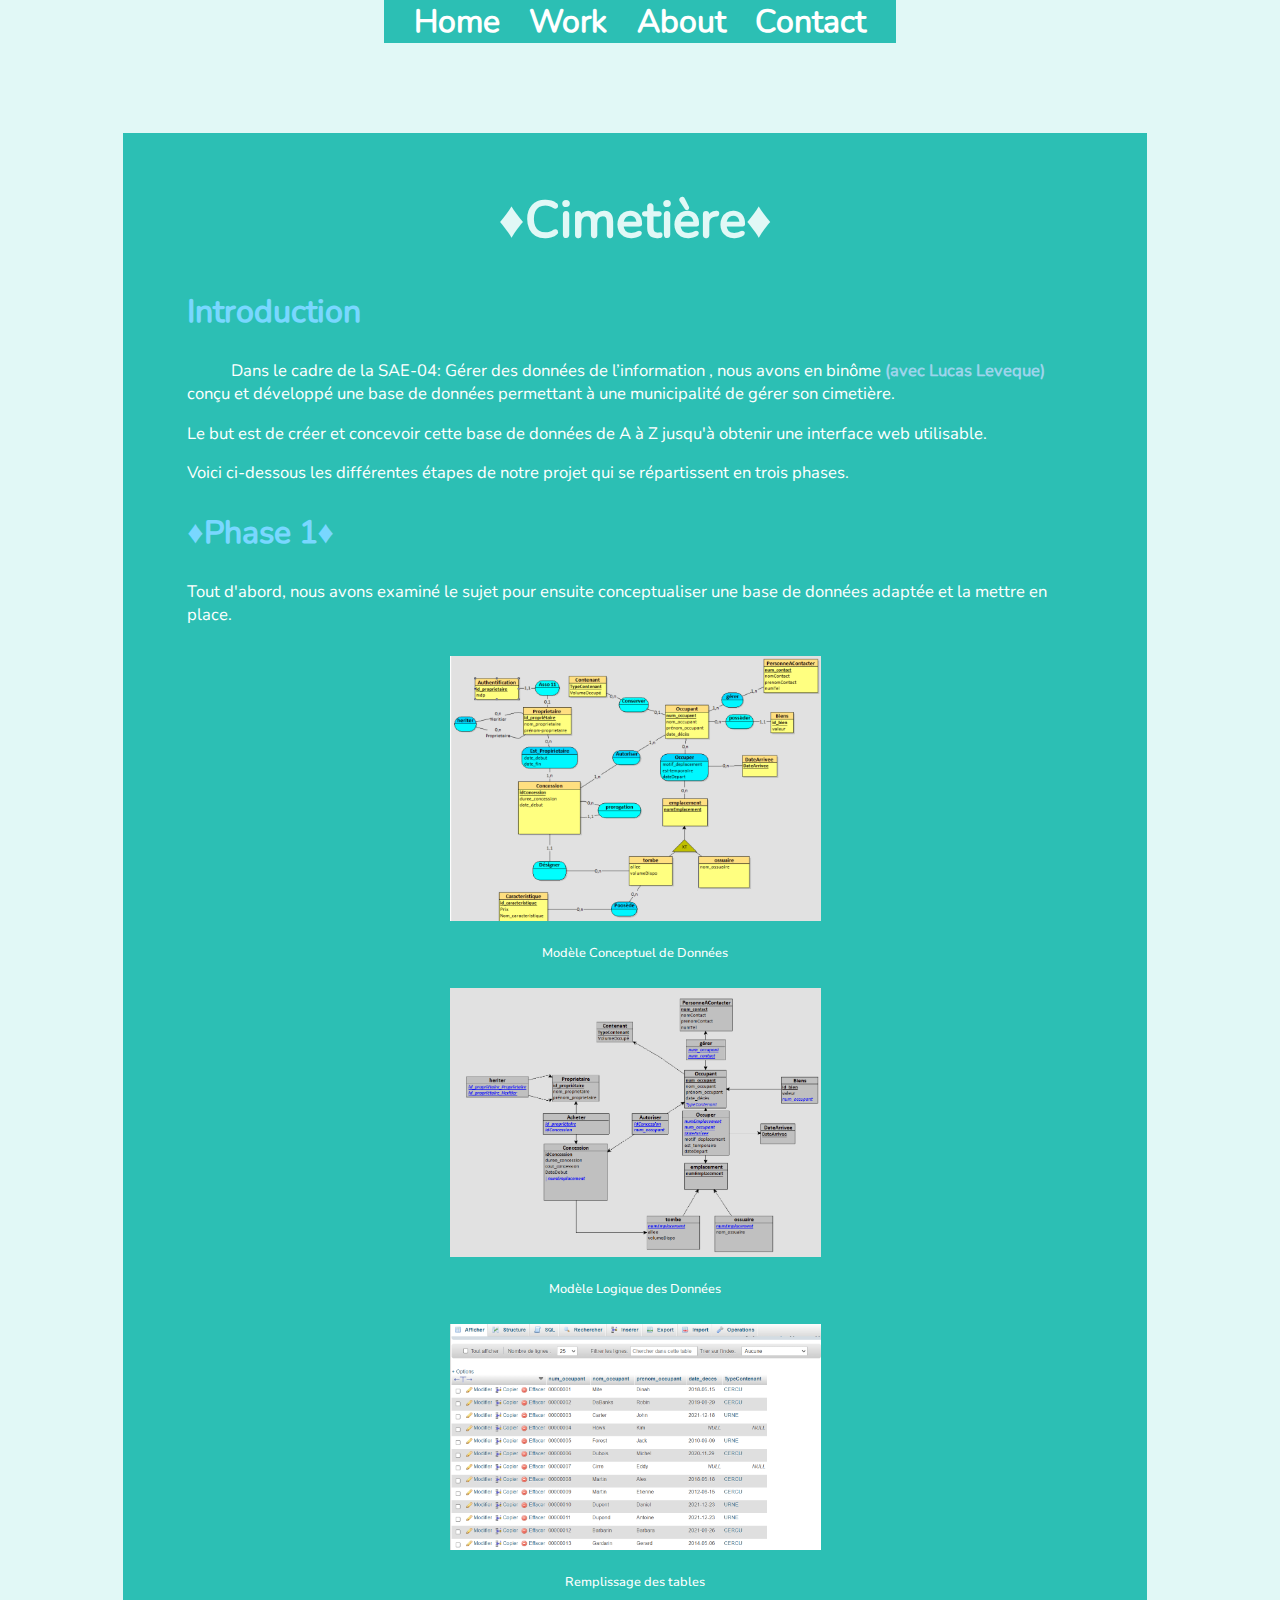
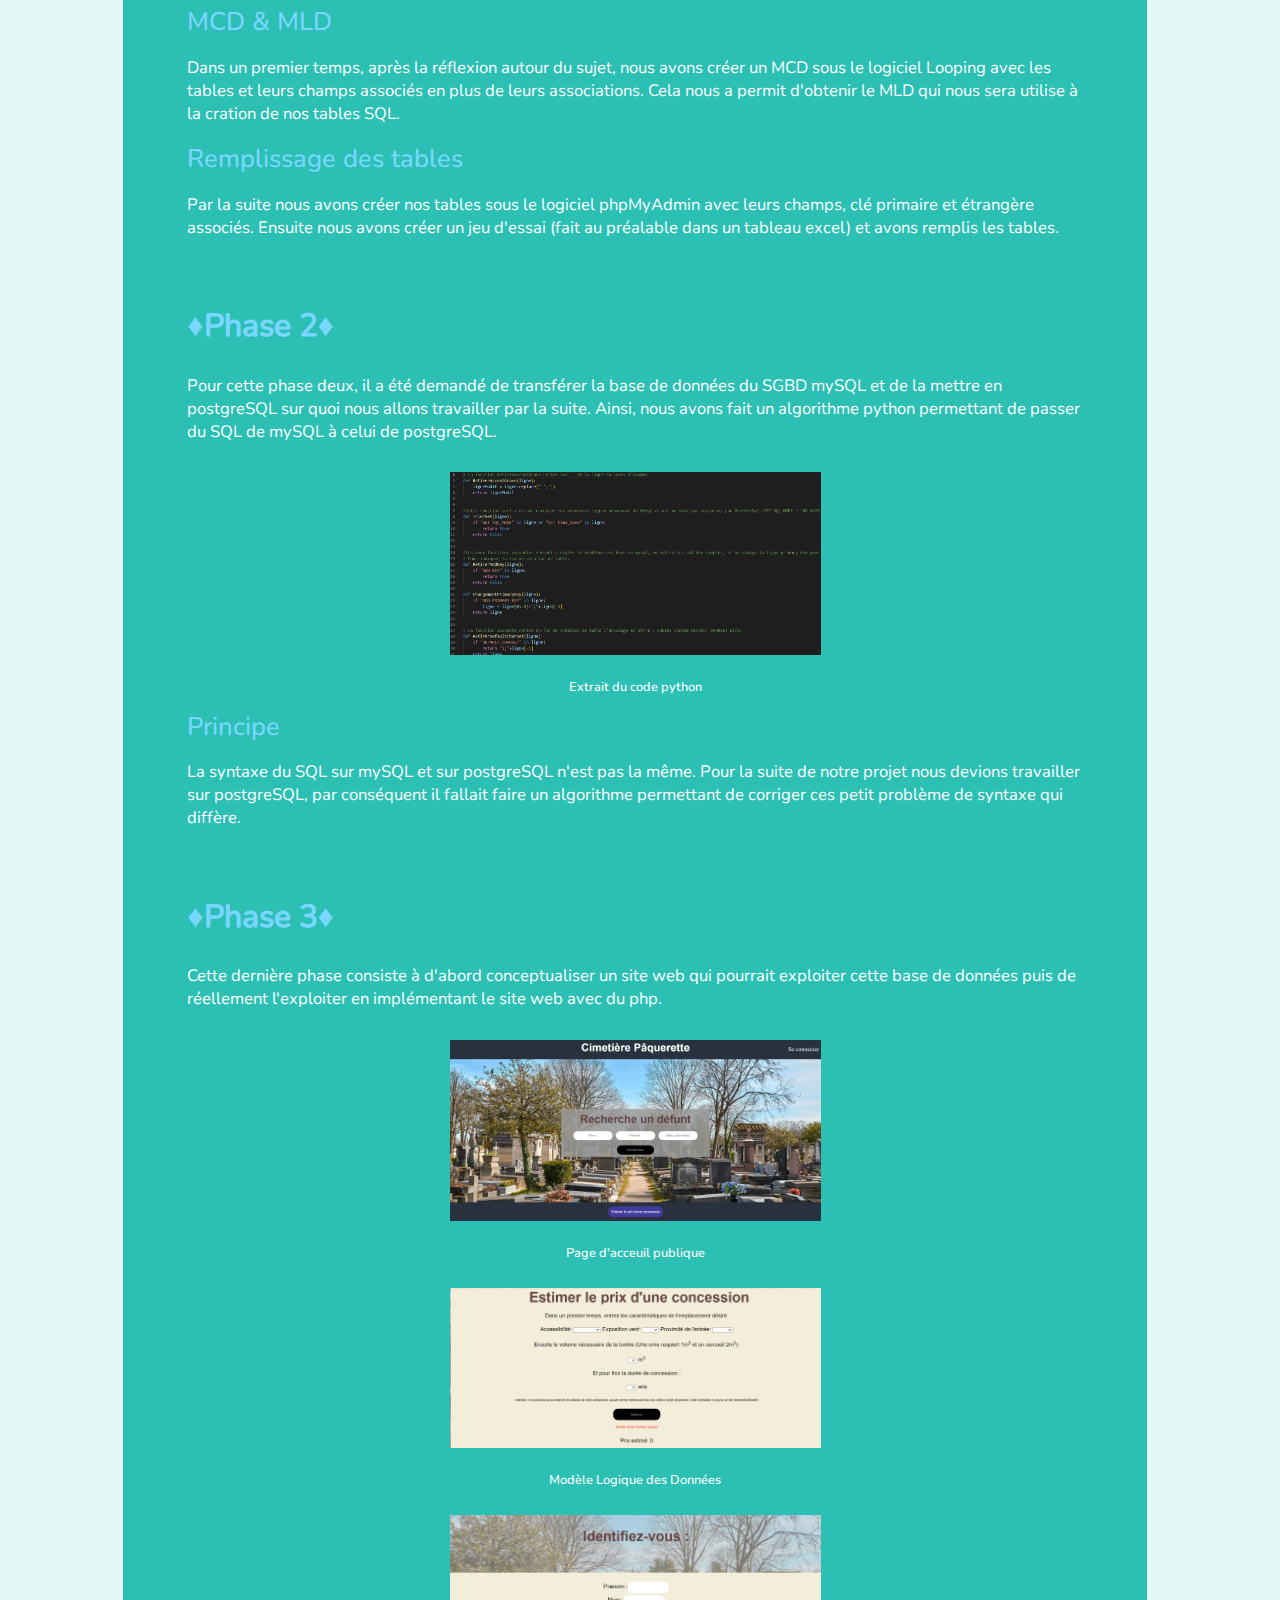
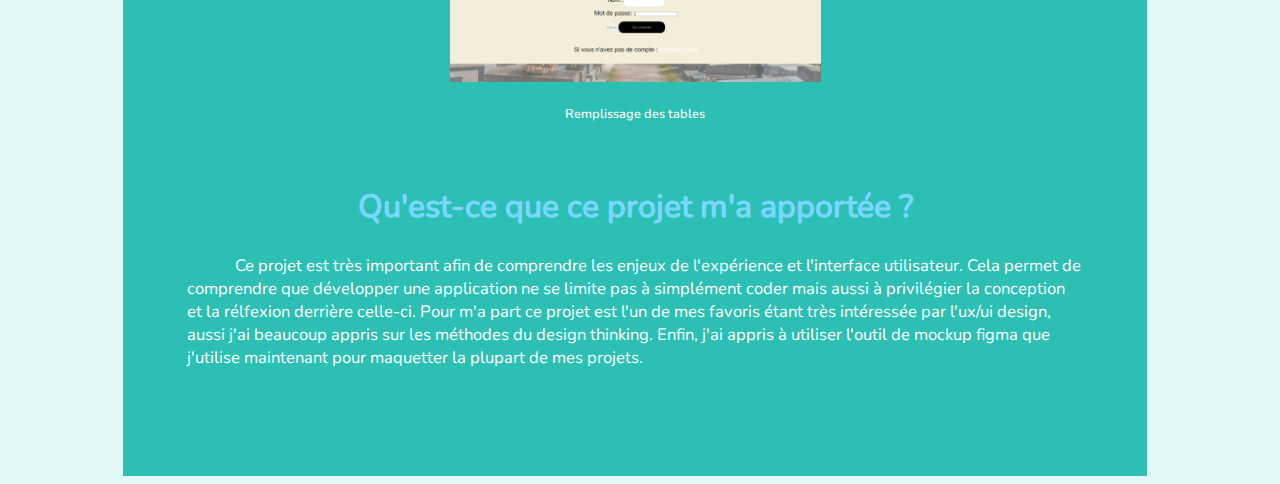
==== Cimetiere.html @ 60b6fc54 "commit" ====
<!DOCTYPE html>
<html lang="en">
<head>
    <meta charset="UTF-8">
    <meta http-equiv="X-UA-Compatible" content="IE=edge">
    <meta name="viewport" content="width=device-width, initial-scale=1.0">
    <link rel="stylesheet" href="more.css">
    <title>Cimetière</title>
</head>
<body>
    <div class = "header">
        <div class = "headerElem"><a href="index.html">Home</a></div>
        <div class = "headerElem"><a href="#">Work</a></div>
        <div class = "headerElem"><a href="#">About</a></div>
        <div class = "headerElem"><a href="#">Contact</a></div>
    </div>

    <div class = "central">
        <h1>♦Cimetière♦</h1>
        <div class="container">
            <h2>Introduction</h2>
            <p>&nbsp &nbsp &nbsp &nbsp &nbsp &nbspDans le cadre de la SAE-04: Gérer des données de l’information , nous avons en binôme <a href="https://perso-etudiant.u-pem.fr/~lucas.leveque/Portfolio/">(avec Lucas Leveque)</a> conçu et développé une base de données permettant à une municipalité de gérer son cimetière. 
                
            </p>
            <p>Le but est de créer et concevoir cette base de données de A à Z jusqu'à obtenir une interface web utilisable.</p>
            <p>Voici ci-dessous les différentes étapes de notre projet qui se répartissent en trois phases.</p>

            <h2>♦Phase 1♦</h2>
            <p>Tout d'abord, nous avons examiné le sujet pour ensuite conceptualiser une base de données adaptée et la mettre en place.</p>
            <div class="image-flex">
                <figure>
                    <img src="pictures/mcd.png">
                    <figcaption>Modèle Conceptuel de Données</figcaption>
                </figure>
                <figure>
                    <img src="pictures/mld.png">
                    <figcaption>Modèle Logique des Données</figcaption>
                </figure>
                <figure>
                    <img src="pictures/phpmyadmin.png">
                    <figcaption>Remplissage des tables</figcaption>
                </figure>
            </div>
           
            <div class="sous-titre">MCD & MLD</div>
            <p>Dans un premier temps, après la réflexion autour du sujet, nous avons créer un MCD sous le logiciel Looping avec les tables et leurs champs associés en plus de leurs associations. Cela nous a permit d'obtenir le MLD qui nous sera utilise à la cration de nos tables SQL.
            </p>
            <div class="sous-titre">Remplissage des tables</div>
            <p>Par la suite nous avons créer nos tables sous le logiciel phpMyAdmin avec leurs champs, clé primaire et étrangère associés. Ensuite nous avons créer un jeu d'essai (fait au préalable dans un tableau excel) et avons remplis les tables.</p>
            
            
            
            <br>
            <h2>♦Phase 2♦</h2>

            <p>Pour cette phase deux, il a été demandé de transférer la base de données du SGBD mySQL et de la mettre en postgreSQL sur quoi nous allons travailler par la suite. Ainsi, nous avons fait un algorithme python permettant de passer du SQL de mySQL à celui de postgreSQL. 
            </p>
            <div class="image-flex">
                <figure>
                    <img src="pictures/bddphase2.png">
                    <figcaption>Extrait du code python</figcaption>
                </figure>    
            </div>

            <div class="sous-titre">Principe</div>
            <p>La syntaxe du SQL sur mySQL et sur postgreSQL n'est pas la même. Pour la suite de notre projet nous devions travailler sur postgreSQL, par conséquent il fallait faire un algorithme permettant de corriger ces petit problème de syntaxe qui diffère. 
            </p>
            
            <br>
            <h2>♦Phase 3♦</h2>
            <p>Cette dernière phase consiste à d'abord conceptualiser un site web qui pourrait exploiter cette base de données puis de réellement l'exploiter en implémentant le site web avec du php.</p>
            <div class="image-flex">
                <figure>
                    <img src="pictures/acceuilcim.png">
                    <figcaption>Page d'acceuil publique</figcaption>
                </figure>
                <figure>
                    <img src="pictures/estimation.png">
                    <figcaption>Modèle Logique des Données</figcaption>
                </figure>
                <figure>
                    <img src="pictures/inscriptionbdd.png">
                    <figcaption>Remplissage des tables</figcaption>
                </figure>
            </div>
            <br>
            <h2 style="text-align: center">Qu'est-ce que ce projet m'a apportée ?</h2>
            <p> &nbsp &nbsp &nbsp &nbsp &nbsp &nbsp Ce projet est très important afin de comprendre les enjeux de l'expérience et l'interface utilisateur. Cela permet de comprendre que développer une application ne se limite pas à simplément coder mais aussi à privilégier la conception et la rélfexion derrière celle-ci. Pour m'a part ce projet est l'un de mes favoris étant très intéressée par l'ux/ui design, aussi j'ai beaucoup appris sur les méthodes du design thinking. 
                Enfin, j'ai appris à utiliser l'outil de mockup figma que j'utilise maintenant pour maquetter la plupart de mes projets.
            </p>

            </p> 
        </div>
    </div>
      
</body>
</html>
---- more.css ----
:root {
    background: #E1F8F6;
    --main-color: #2CBFB4;
    --secondary-color: #E1F8F6;
    --text-color:white;
    --pane-padding: 5px 42px;
    --main-font:  Nunito;
    scroll-behavior: smooth;
}

@font-face{ 
    font-family: "Nunito";
    src: url(font/static/Nunito-Medium.ttf)
}

@font-face{ 
    font-family: "NunitoRegular";
    src: url(font/static/Nunito-Regular.ttf)
}





body{
    margin-top: 0;
    font-family: var(--main-font)
}


.header{
    width:40vw;
    display:flex;
    justify-content: space-evenly;
    background-color: var(--main-color);
    position:relative;
    margin: 0 auto;
    font-family: NunitoRegular;
    font-size:2.5vw;
    margin-bottom:2vh;
    z-index:1000;
}

.header a{
    text-decoration: none;
    color: white
}

.header a:hover{
    text-decoration: underline;
    color: white
}


.central{
    margin-top: 10vh;
    padding-top: 2vh;
    width: 80vw;
    margin-left: 9vw;
    height: auto;
    background-color: var(--main-color);
    padding-bottom: 10vh;
}

.container{
    padding-left: 5vw;
    padding-right: 5vw;
}

.image-flex{
    width: auto;
    display: flex;
    flex-direction: row;
    flex-wrap: wrap;
    justify-content: space-evenly
}

.image-flex img{
    padding-bottom: 2vh;
    width:29vw;
    height: auto;
}

figure{
    text-align: center;
    color: var(--text-color);
    font-size:1vw;
}

h1{
    color: var(--secondary-color);
    text-align: center;
    font-size: 4vw;

}

h2{
    color:#79d7ff;
    font-size: 2.5vw;
}

.sous-titre{
    color:#79d7ff;
    font-size: 2vw;
}

p{
    color: var(--text-color);
    font-size:1.3vw;
    font-family: NunitoRegular;
}

a{ 
    text-decoration: none; 
    color:#9dd4eb;
    font-weight: bold;
}

a:hover{ 
    color: rgb(229, 198, 255);
}
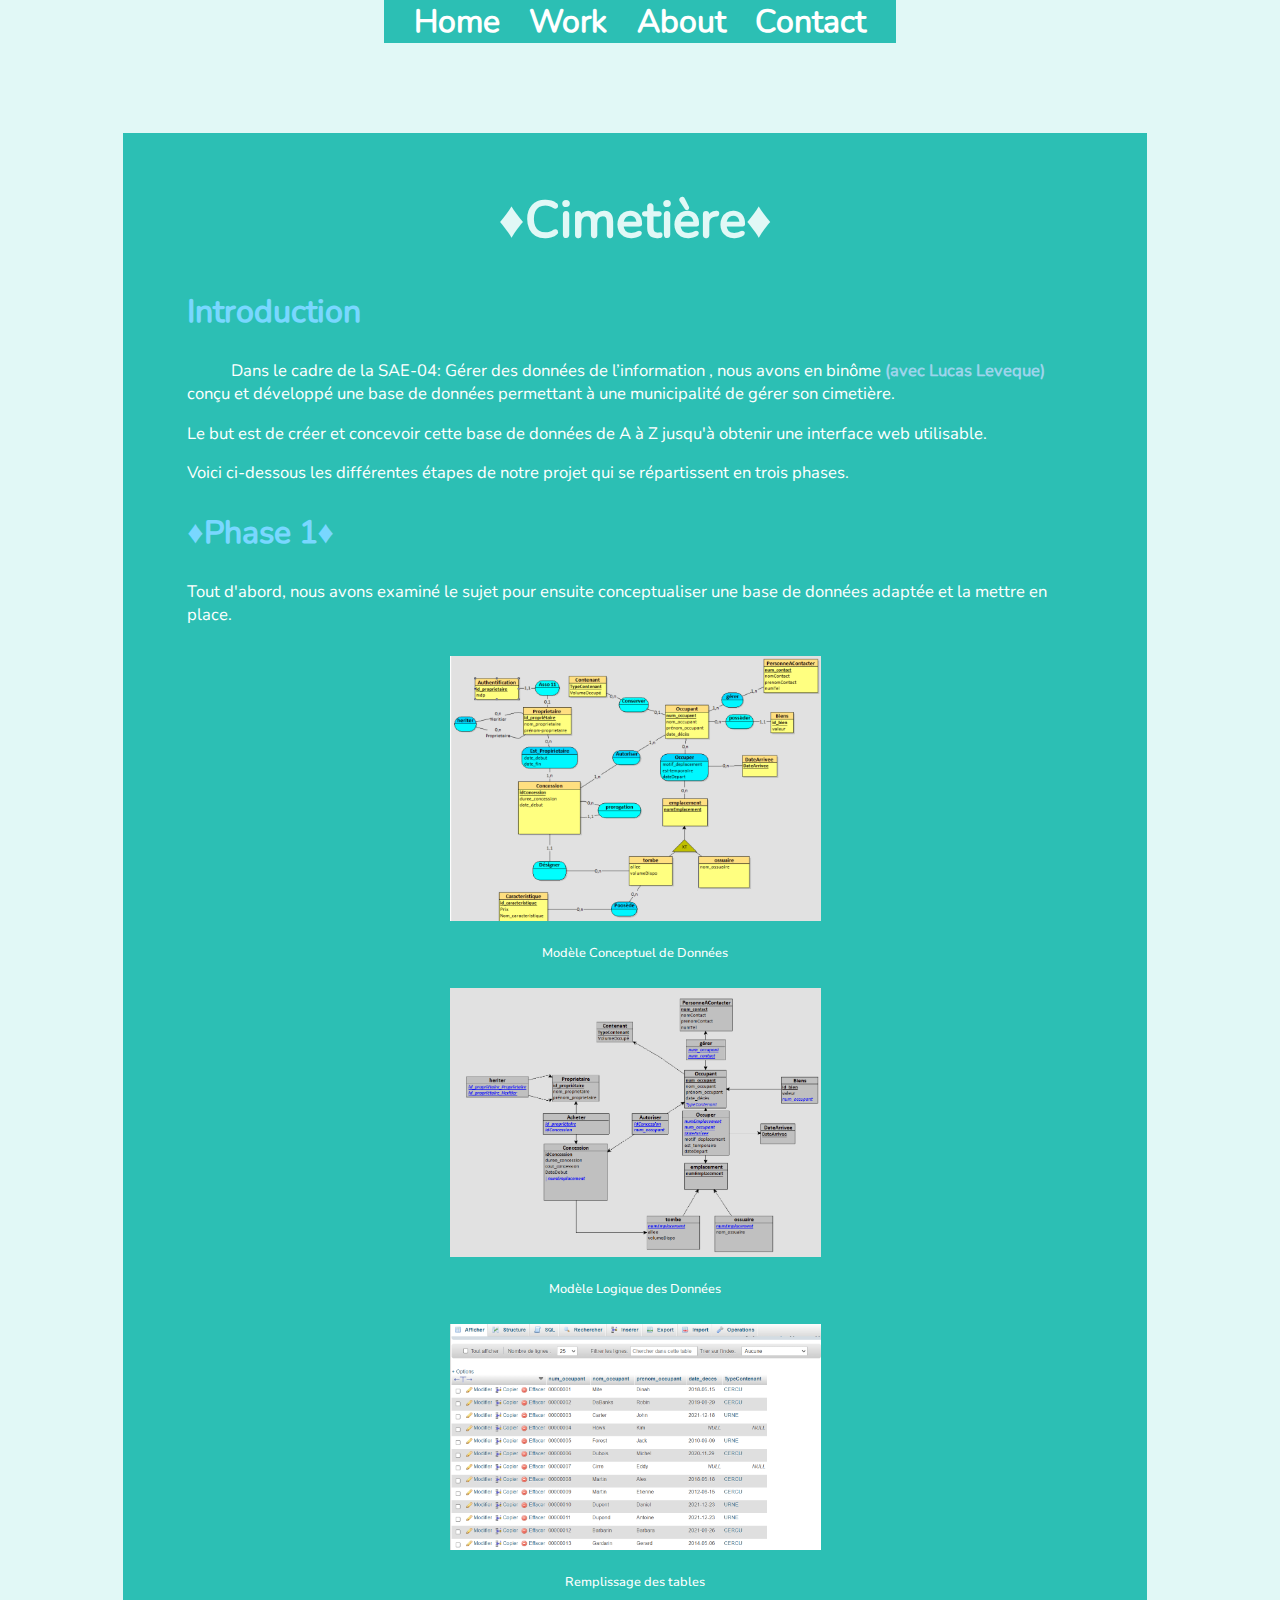
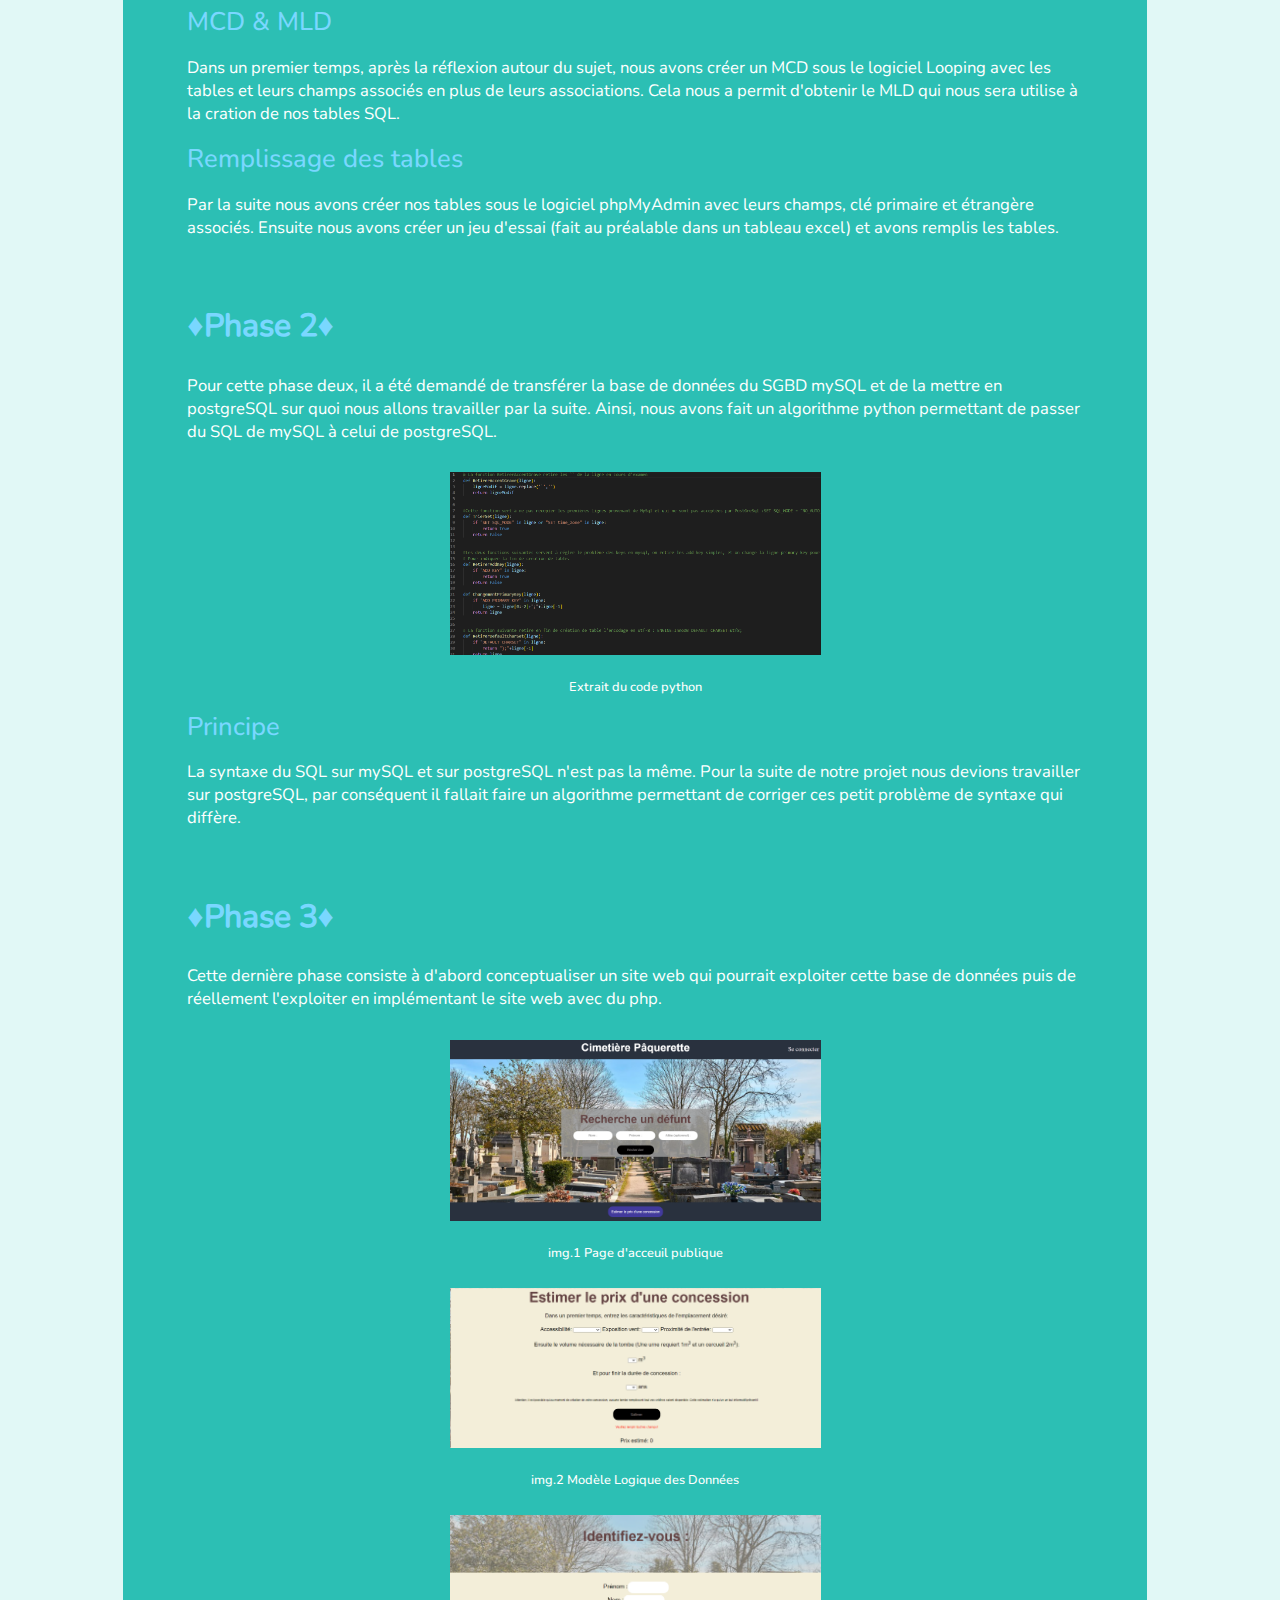
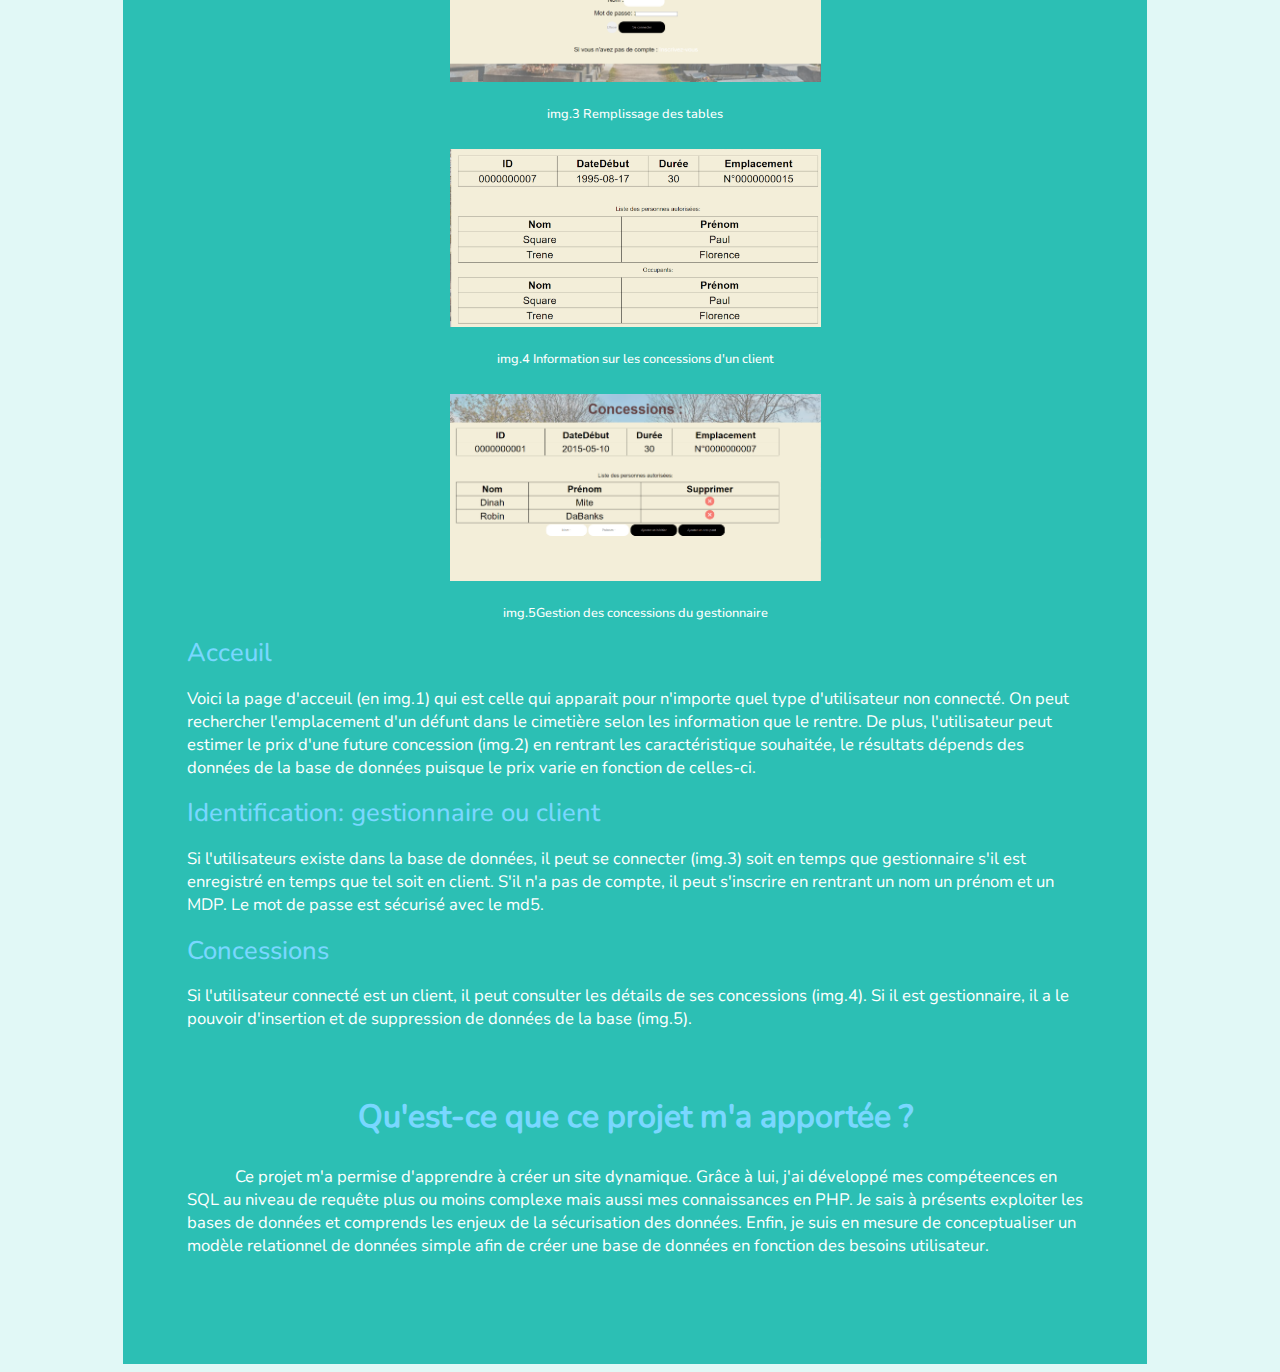
==== commit 29697ad1: "page d'acceuil finie!" ====
--- a/Cimetiere.html
+++ b/Cimetiere.html
@@ -19,7 +19,7 @@
         <h1>♦Cimetière♦</h1>
         <div class="container">
             <h2>Introduction</h2>
-            <p>&nbsp &nbsp &nbsp &nbsp &nbsp &nbspDans le cadre de la SAE-04: Gérer des données de l’information , nous avons en binôme <a href="https://perso-etudiant.u-pem.fr/~lucas.leveque/Portfolio/">(avec Lucas Leveque)</a> conçu et développé une base de données permettant à une municipalité de gérer son cimetière. 
+            <p>&nbsp &nbsp &nbsp &nbsp &nbsp &nbspDans le cadre de la SAE-04: Gérer des données de l’information , nous avons en binôme <a target="_blank" href="https://perso-etudiant.u-pem.fr/~lucas.leveque/Portfolio/">(avec Lucas Leveque)</a> conçu et développé une base de données permettant à une municipalité de gérer son cimetière. 
                 
             </p>
             <p>Le but est de créer et concevoir cette base de données de A à Z jusqu'à obtenir une interface web utilisable.</p>
@@ -72,24 +72,39 @@
             <div class="image-flex">
                 <figure>
                     <img src="pictures/acceuilcim.png">
-                    <figcaption>Page d'acceuil publique</figcaption>
+                    <figcaption>img.1 Page d'acceuil publique</figcaption>
                 </figure>
                 <figure>
                     <img src="pictures/estimation.png">
-                    <figcaption>Modèle Logique des Données</figcaption>
+                    <figcaption>img.2 Modèle Logique des Données</figcaption>
                 </figure>
                 <figure>
                     <img src="pictures/inscriptionbdd.png">
-                    <figcaption>Remplissage des tables</figcaption>
+                    <figcaption>img.3 Remplissage des tables</figcaption>
+                </figure>
+                <figure>
+                    <img src="pictures/concessionclient.png">
+                    <figcaption>img.4 Information sur les concessions d'un client</figcaption>
+                </figure>
+                <figure>
+                    <img src="pictures/concessiongestionnaire.png">
+                    <figcaption>img.5Gestion des concessions du gestionnaire</figcaption>
                 </figure>
             </div>
+
+            <div class="sous-titre">Acceuil</div>
+            <p>Voici la page d'acceuil (en img.1) qui est celle qui apparait pour n'importe quel type d'utilisateur non connecté. On peut rechercher l'emplacement d'un défunt dans le cimetière selon les information que le rentre. De plus, l'utilisateur peut estimer le prix d'une future concession (img.2) en rentrant les caractéristique souhaitée, le résultats dépends des données de la base de données puisque le prix varie en fonction de celles-ci.
+            </p>
+            <div class="sous-titre">Identification: gestionnaire ou client</div>
+            <p>Si l'utilisateurs existe dans la base de données, il peut se connecter (img.3) soit en temps que gestionnaire s'il est enregistré en temps que tel soit en client. S'il n'a pas de compte, il peut s'inscrire en rentrant un nom un prénom et un MDP. Le mot de passe est sécurisé avec le md5.</p>
+            <div class="sous-titre">Concessions</div>
+            <p>Si l'utilisateur connecté est un client, il peut consulter les détails de ses concessions (img.4). Si il est gestionnaire, il a le pouvoir d'insertion et de suppression de données de la base (img.5).</p>
+
             <br>
             <h2 style="text-align: center">Qu'est-ce que ce projet m'a apportée ?</h2>
-            <p> &nbsp &nbsp &nbsp &nbsp &nbsp &nbsp Ce projet est très important afin de comprendre les enjeux de l'expérience et l'interface utilisateur. Cela permet de comprendre que développer une application ne se limite pas à simplément coder mais aussi à privilégier la conception et la rélfexion derrière celle-ci. Pour m'a part ce projet est l'un de mes favoris étant très intéressée par l'ux/ui design, aussi j'ai beaucoup appris sur les méthodes du design thinking. 
-                Enfin, j'ai appris à utiliser l'outil de mockup figma que j'utilise maintenant pour maquetter la plupart de mes projets.
+            <p> &nbsp &nbsp &nbsp &nbsp &nbsp &nbsp Ce projet m'a permise d'apprendre à créer un site dynamique. Grâce à lui, j'ai développé mes compéteences en SQL au niveau de requête plus ou moins complexe mais aussi mes connaissances en PHP. Je sais à présents exploiter les bases de données et comprends les enjeux de la sécurisation des données. Enfin, je suis en mesure de conceptualiser un modèle relationnel de données simple afin de créer une base de données en fonction des besoins utilisateur.
             </p>
 
-            </p> 
         </div>
     </div>
       
